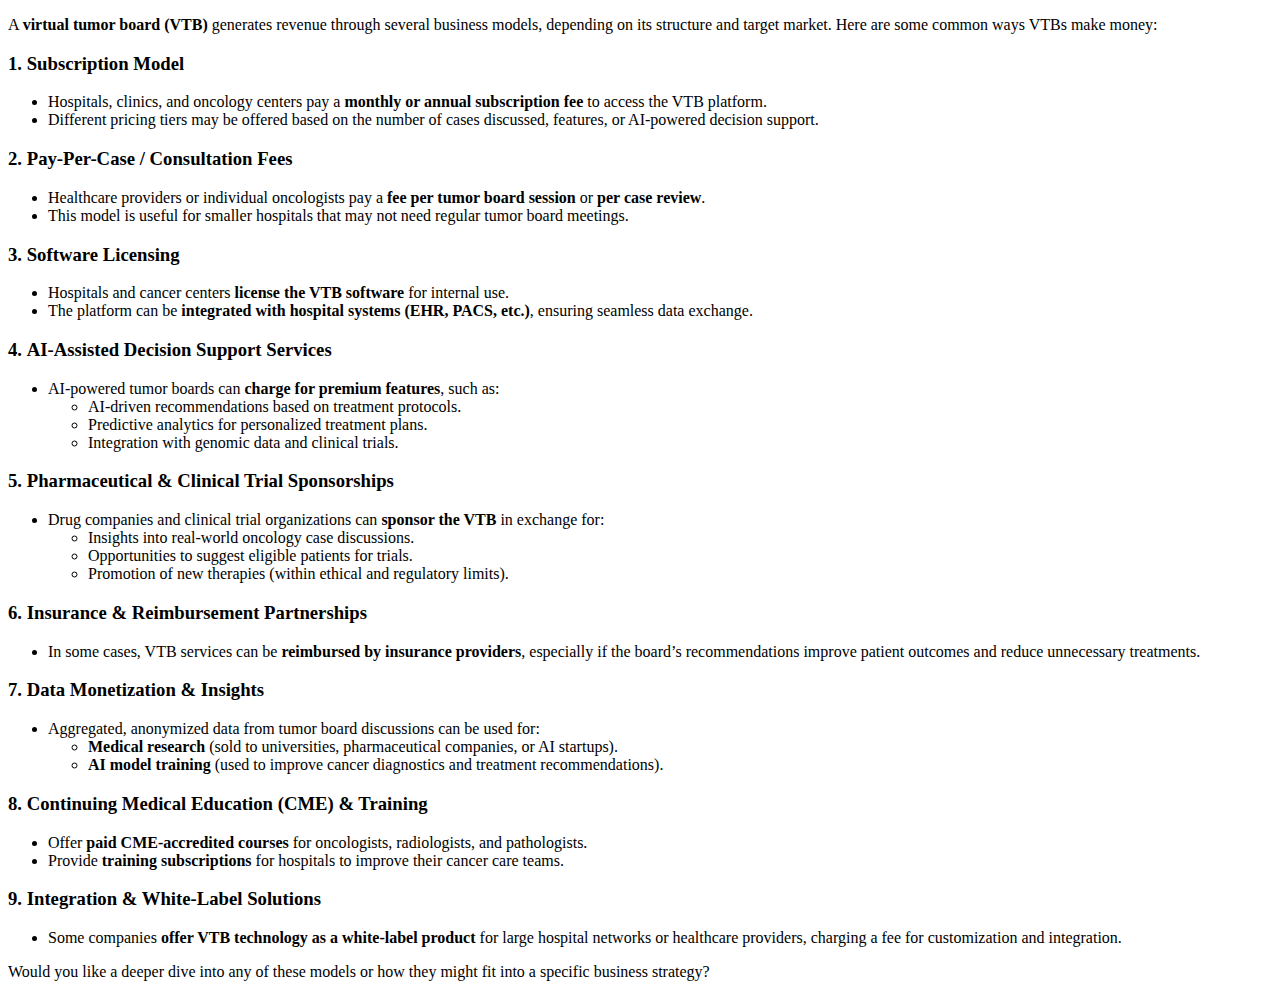
==== revenue.html @ 844866e7 "Site for YC" ====
﻿<!DOCTYPE html>
<html>

<head>
  <meta charset="utf-8">
  <meta name="viewport" content="width=device-width, initial-scale=1.0">
  <title>REQ</title>
  <link rel="stylesheet" href="https://stackedit.io/style.css" />
</head>

<body class="stackedit">
  <div class="stackedit__html"><p>A <strong>virtual tumor board (VTB)</strong> generates revenue through several business models, depending on its structure and target market. Here are some common ways VTBs make money:</p>
<h3 id="subscription-model">1. <strong>Subscription Model</strong></h3>
<ul>
<li>Hospitals, clinics, and oncology centers pay a <strong>monthly or annual subscription fee</strong> to access the VTB platform.</li>
<li>Different pricing tiers may be offered based on the number of cases discussed, features, or AI-powered decision support.</li>
</ul>
<h3 id="pay-per-case--consultation-fees">2. <strong>Pay-Per-Case / Consultation Fees</strong></h3>
<ul>
<li>Healthcare providers or individual oncologists pay a <strong>fee per tumor board session</strong> or <strong>per case review</strong>.</li>
<li>This model is useful for smaller hospitals that may not need regular tumor board meetings.</li>
</ul>
<h3 id="software-licensing">3. <strong>Software Licensing</strong></h3>
<ul>
<li>Hospitals and cancer centers <strong>license the VTB software</strong> for internal use.</li>
<li>The platform can be <strong>integrated with hospital systems (EHR, PACS, etc.)</strong>, ensuring seamless data exchange.</li>
</ul>
<h3 id="ai-assisted-decision-support-services">4. <strong>AI-Assisted Decision Support Services</strong></h3>
<ul>
<li>AI-powered tumor boards can <strong>charge for premium features</strong>, such as:
<ul>
<li>AI-driven recommendations based on treatment protocols.</li>
<li>Predictive analytics for personalized treatment plans.</li>
<li>Integration with genomic data and clinical trials.</li>
</ul>
</li>
</ul>
<h3 id="pharmaceutical--clinical-trial-sponsorships">5. <strong>Pharmaceutical &amp; Clinical Trial Sponsorships</strong></h3>
<ul>
<li>Drug companies and clinical trial organizations can <strong>sponsor the VTB</strong> in exchange for:
<ul>
<li>Insights into real-world oncology case discussions.</li>
<li>Opportunities to suggest eligible patients for trials.</li>
<li>Promotion of new therapies (within ethical and regulatory limits).</li>
</ul>
</li>
</ul>
<h3 id="insurance--reimbursement-partnerships">6. <strong>Insurance &amp; Reimbursement Partnerships</strong></h3>
<ul>
<li>In some cases, VTB services can be <strong>reimbursed by insurance providers</strong>, especially if the board’s recommendations improve patient outcomes and reduce unnecessary treatments.</li>
</ul>
<h3 id="data-monetization--insights">7. <strong>Data Monetization &amp; Insights</strong></h3>
<ul>
<li>Aggregated, anonymized data from tumor board discussions can be used for:
<ul>
<li><strong>Medical research</strong> (sold to universities, pharmaceutical companies, or AI startups).</li>
<li><strong>AI model training</strong> (used to improve cancer diagnostics and treatment recommendations).</li>
</ul>
</li>
</ul>
<h3 id="continuing-medical-education-cme--training">8. <strong>Continuing Medical Education (CME) &amp; Training</strong></h3>
<ul>
<li>Offer <strong>paid CME-accredited courses</strong> for oncologists, radiologists, and pathologists.</li>
<li>Provide <strong>training subscriptions</strong> for hospitals to improve their cancer care teams.</li>
</ul>
<h3 id="integration--white-label-solutions">9. <strong>Integration &amp; White-Label Solutions</strong></h3>
<ul>
<li>Some companies <strong>offer VTB technology as a white-label product</strong> for large hospital networks or healthcare providers, charging a fee for customization and integration.</li>
</ul>
<p>Would you like a deeper dive into any of these models or how they might fit into a specific business strategy?</p>
</div>
</body>

</html>
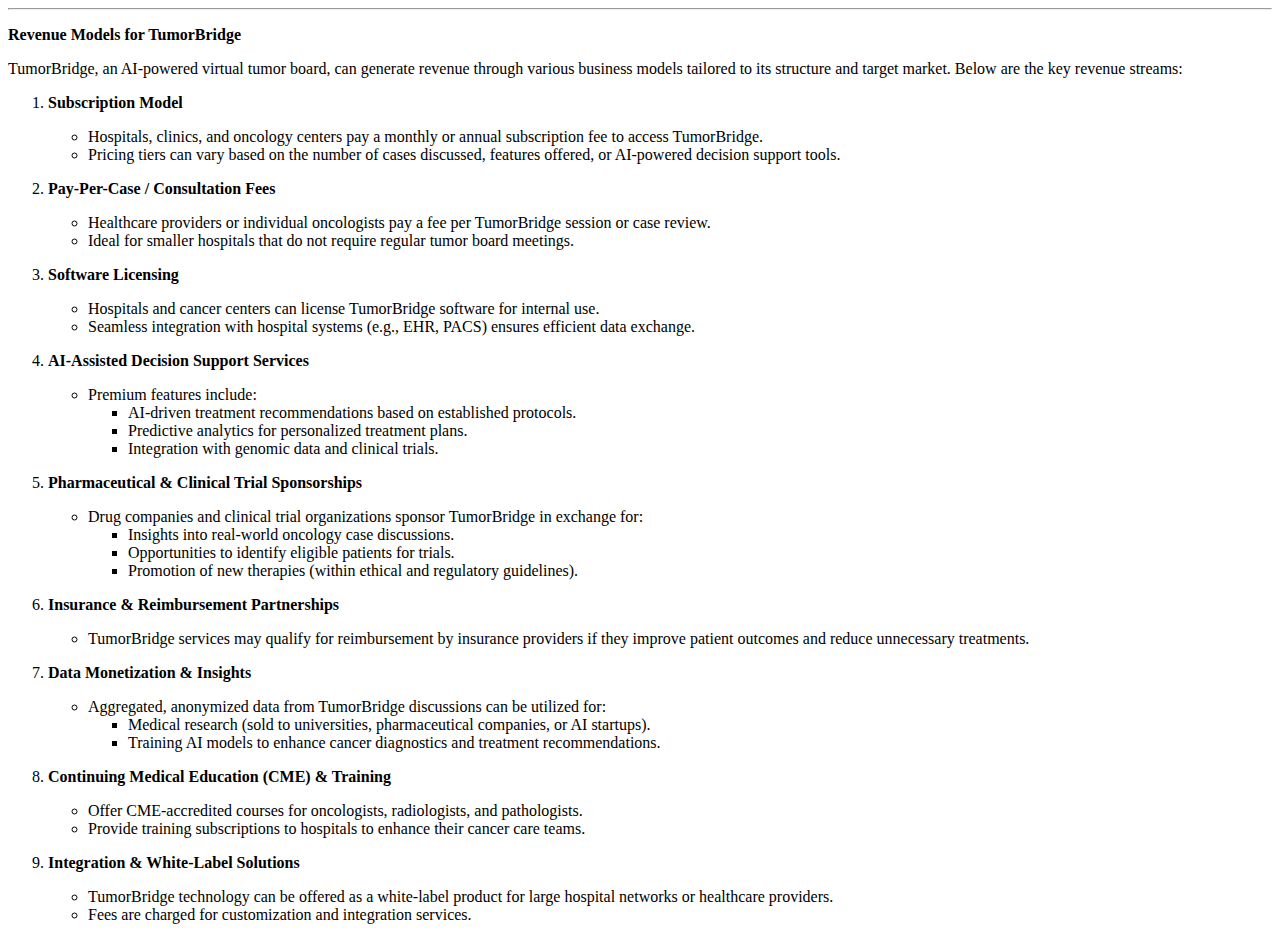
==== commit fc53f8a3: "added content pages" ====
--- a/revenue.html
+++ b/revenue.html
@@ -4,71 +4,105 @@
 <head>
   <meta charset="utf-8">
   <meta name="viewport" content="width=device-width, initial-scale=1.0">
-  <title>REQ</title>
+  <title>[Revenue - TumorBridge]</title>
   <link rel="stylesheet" href="https://stackedit.io/style.css" />
 </head>
 
 <body class="stackedit">
-  <div class="stackedit__html"><p>A <strong>virtual tumor board (VTB)</strong> generates revenue through several business models, depending on its structure and target market. Here are some common ways VTBs make money:</p>
-<h3 id="subscription-model">1. <strong>Subscription Model</strong></h3>
-<ul>
-<li>Hospitals, clinics, and oncology centers pay a <strong>monthly or annual subscription fee</strong> to access the VTB platform.</li>
-<li>Different pricing tiers may be offered based on the number of cases discussed, features, or AI-powered decision support.</li>
-</ul>
-<h3 id="pay-per-case--consultation-fees">2. <strong>Pay-Per-Case / Consultation Fees</strong></h3>
-<ul>
-<li>Healthcare providers or individual oncologists pay a <strong>fee per tumor board session</strong> or <strong>per case review</strong>.</li>
-<li>This model is useful for smaller hospitals that may not need regular tumor board meetings.</li>
-</ul>
-<h3 id="software-licensing">3. <strong>Software Licensing</strong></h3>
-<ul>
-<li>Hospitals and cancer centers <strong>license the VTB software</strong> for internal use.</li>
-<li>The platform can be <strong>integrated with hospital systems (EHR, PACS, etc.)</strong>, ensuring seamless data exchange.</li>
-</ul>
-<h3 id="ai-assisted-decision-support-services">4. <strong>AI-Assisted Decision Support Services</strong></h3>
-<ul>
-<li>AI-powered tumor boards can <strong>charge for premium features</strong>, such as:
-<ul>
-<li>AI-driven recommendations based on treatment protocols.</li>
-<li>Predictive analytics for personalized treatment plans.</li>
-<li>Integration with genomic data and clinical trials.</li>
-</ul>
-</li>
-</ul>
-<h3 id="pharmaceutical--clinical-trial-sponsorships">5. <strong>Pharmaceutical &amp; Clinical Trial Sponsorships</strong></h3>
-<ul>
-<li>Drug companies and clinical trial organizations can <strong>sponsor the VTB</strong> in exchange for:
-<ul>
-<li>Insights into real-world oncology case discussions.</li>
-<li>Opportunities to suggest eligible patients for trials.</li>
-<li>Promotion of new therapies (within ethical and regulatory limits).</li>
-</ul>
-</li>
-</ul>
-<h3 id="insurance--reimbursement-partnerships">6. <strong>Insurance &amp; Reimbursement Partnerships</strong></h3>
-<ul>
-<li>In some cases, VTB services can be <strong>reimbursed by insurance providers</strong>, especially if the board’s recommendations improve patient outcomes and reduce unnecessary treatments.</li>
-</ul>
-<h3 id="data-monetization--insights">7. <strong>Data Monetization &amp; Insights</strong></h3>
-<ul>
-<li>Aggregated, anonymized data from tumor board discussions can be used for:
-<ul>
-<li><strong>Medical research</strong> (sold to universities, pharmaceutical companies, or AI startups).</li>
-<li><strong>AI model training</strong> (used to improve cancer diagnostics and treatment recommendations).</li>
-</ul>
-</li>
-</ul>
-<h3 id="continuing-medical-education-cme--training">8. <strong>Continuing Medical Education (CME) &amp; Training</strong></h3>
-<ul>
-<li>Offer <strong>paid CME-accredited courses</strong> for oncologists, radiologists, and pathologists.</li>
-<li>Provide <strong>training subscriptions</strong> for hospitals to improve their cancer care teams.</li>
-</ul>
-<h3 id="integration--white-label-solutions">9. <strong>Integration &amp; White-Label Solutions</strong></h3>
-<ul>
-<li>Some companies <strong>offer VTB technology as a white-label product</strong> for large hospital networks or healthcare providers, charging a fee for customization and integration.</li>
-</ul>
-<p>Would you like a deeper dive into any of these models or how they might fit into a specific business strategy?</p>
-</div>
+
+  <div>
+    <div class="stackedit__html">
+      <hr>
+      <p><strong>Revenue Models for TumorBridge</strong></p>
+      <p>TumorBridge, an AI-powered virtual tumor board, can generate revenue through various business models tailored
+        to
+        its structure and target market. Below are the key revenue streams:</p>
+      <ol>
+        <li>
+          <p><strong>Subscription Model</strong></p>
+          <ul>
+            <li>Hospitals, clinics, and oncology centers pay a monthly or annual subscription fee to access TumorBridge.
+            </li>
+            <li>Pricing tiers can vary based on the number of cases discussed, features offered, or AI-powered decision
+              support tools.</li>
+          </ul>
+        </li>
+        <li>
+          <p><strong>Pay-Per-Case / Consultation Fees</strong></p>
+          <ul>
+            <li>Healthcare providers or individual oncologists pay a fee per TumorBridge session or case review.</li>
+            <li>Ideal for smaller hospitals that do not require regular tumor board meetings.</li>
+          </ul>
+        </li>
+        <li>
+          <p><strong>Software Licensing</strong></p>
+          <ul>
+            <li>Hospitals and cancer centers can license TumorBridge software for internal use.</li>
+            <li>Seamless integration with hospital systems (e.g., EHR, PACS) ensures efficient data exchange.</li>
+          </ul>
+        </li>
+        <li>
+          <p><strong>AI-Assisted Decision Support Services</strong></p>
+          <ul>
+            <li>Premium features include:
+              <ul>
+                <li>AI-driven treatment recommendations based on established protocols.</li>
+                <li>Predictive analytics for personalized treatment plans.</li>
+                <li>Integration with genomic data and clinical trials.</li>
+              </ul>
+            </li>
+          </ul>
+        </li>
+        <li>
+          <p><strong>Pharmaceutical &amp; Clinical Trial Sponsorships</strong></p>
+          <ul>
+            <li>Drug companies and clinical trial organizations sponsor TumorBridge in exchange for:
+              <ul>
+                <li>Insights into real-world oncology case discussions.</li>
+                <li>Opportunities to identify eligible patients for trials.</li>
+                <li>Promotion of new therapies (within ethical and regulatory guidelines).</li>
+              </ul>
+            </li>
+          </ul>
+        </li>
+        <li>
+          <p><strong>Insurance &amp; Reimbursement Partnerships</strong></p>
+          <ul>
+            <li>TumorBridge services may qualify for reimbursement by insurance providers if they improve patient
+              outcomes
+              and reduce unnecessary treatments.</li>
+          </ul>
+        </li>
+        <li>
+          <p><strong>Data Monetization &amp; Insights</strong></p>
+          <ul>
+            <li>Aggregated, anonymized data from TumorBridge discussions can be utilized for:
+              <ul>
+                <li>Medical research (sold to universities, pharmaceutical companies, or AI startups).</li>
+                <li>Training AI models to enhance cancer diagnostics and treatment recommendations.</li>
+              </ul>
+            </li>
+          </ul>
+        </li>
+        <li>
+          <p><strong>Continuing Medical Education (CME) &amp; Training</strong></p>
+          <ul>
+            <li>Offer CME-accredited courses for oncologists, radiologists, and pathologists.</li>
+            <li>Provide training subscriptions to hospitals to enhance their cancer care teams.</li>
+          </ul>
+        </li>
+        <li>
+          <p><strong>Integration &amp; White-Label Solutions</strong></p>
+          <ul>
+            <li>TumorBridge technology can be offered as a white-label product for large hospital networks or healthcare
+              providers.</li>
+            <li>Fees are charged for customization and integration services.</li>
+          </ul>
+        </li>
+      </ol>
+    </div>
+  </div>
+
 </body>
 
-</html>
+</html>